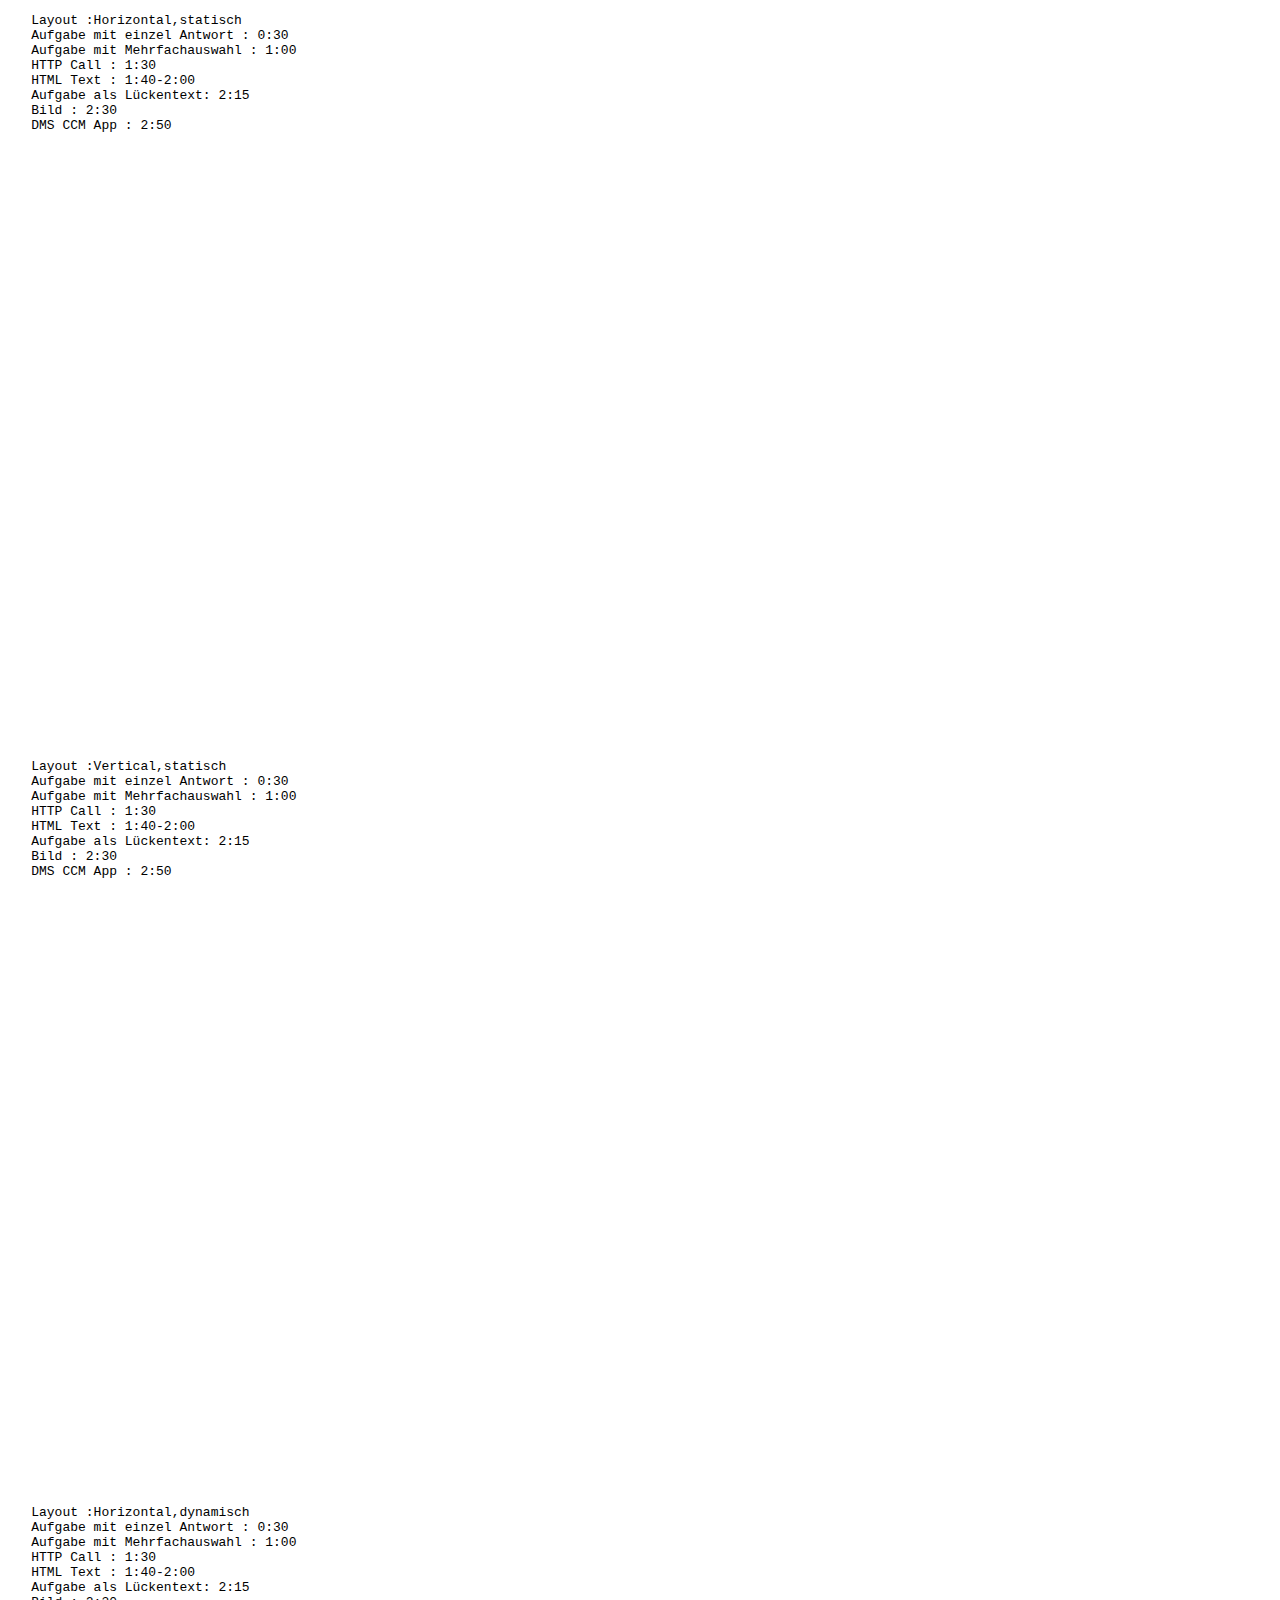
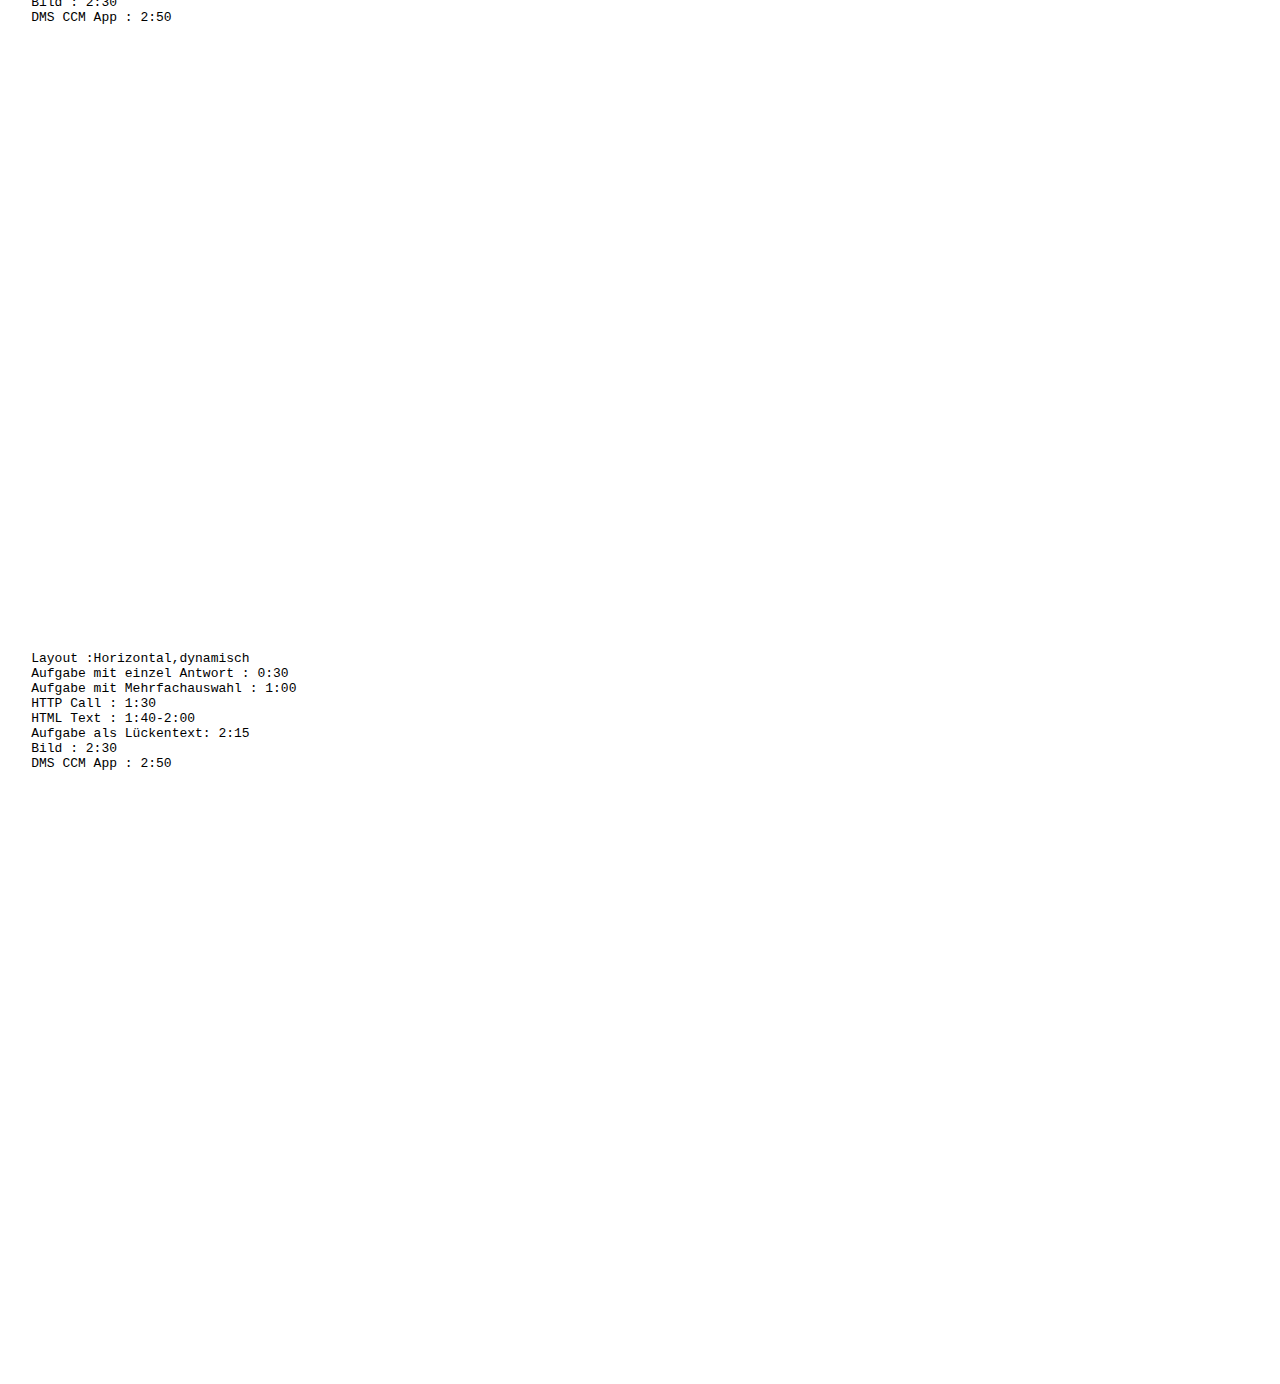
==== eiv/index.html @ fb13c9ed "move to github" ====
<!DOCTYPE html>
<meta charset="utf-8">
<meta name="viewport" content="width=device-width, initial-scale=1.0">
<meta name="license" content="The MIT License (MIT)">
<script src="ccm.eiv.js"></script>
<style>html, body > {
    width: calc(100% - 5px);
}

ccm-eiv > *:first-child {
    height: 100%;
    width: 100%;
}

ccm-eiv {
    height: 100%;
    width: 100%;
}

.wrap {
    height: 600px;
}

body {
    margin: 0;
}</style>
<div>
    <pre>
    Layout :Horizontal,statisch
    Aufgabe mit einzel Antwort : 0:30
    Aufgabe mit Mehrfachauswahl : 1:00
    HTTP Call : 1:30
    HTML Text : 1:40-2:00
    Aufgabe als Lückentext: 2:15
    Bild : 2:30
    DMS CCM App : 2:50
</pre>
</div>
<div class="wrap">
    <ccm-eiv key='["ccm.get","resources/configs.js","online"]'></ccm-eiv>
</div>


<div>
    <pre>
    Layout :Vertical,statisch
    Aufgabe mit einzel Antwort : 0:30
    Aufgabe mit Mehrfachauswahl : 1:00
    HTTP Call : 1:30
    HTML Text : 1:40-2:00
    Aufgabe als Lückentext: 2:15
    Bild : 2:30
    DMS CCM App : 2:50
</pre>
</div>
<div class="wrap">
    <ccm-eiv key='["ccm.get","resources/configs.js","online2"]'></ccm-eiv>
</div>
<div>
    <pre>
    Layout :Horizontal,dynamisch
    Aufgabe mit einzel Antwort : 0:30
    Aufgabe mit Mehrfachauswahl : 1:00
    HTTP Call : 1:30
    HTML Text : 1:40-2:00
    Aufgabe als Lückentext: 2:15
    Bild : 2:30
    DMS CCM App : 2:50
</pre>
</div>
<div class="wrap">
    <ccm-eiv key='["ccm.get","resources/configs.js","online3"]'></ccm-eiv>
</div>
<div>
    <pre>
    Layout :Horizontal,dynamisch
    Aufgabe mit einzel Antwort : 0:30
    Aufgabe mit Mehrfachauswahl : 1:00
    HTTP Call : 1:30
    HTML Text : 1:40-2:00
    Aufgabe als Lückentext: 2:15
    Bild : 2:30
    DMS CCM App : 2:50
</pre>
</div>
<div class="wrap">
    <ccm-eiv key='["ccm.get","resources/configs.js","online4"]'></ccm-eiv>
</div>
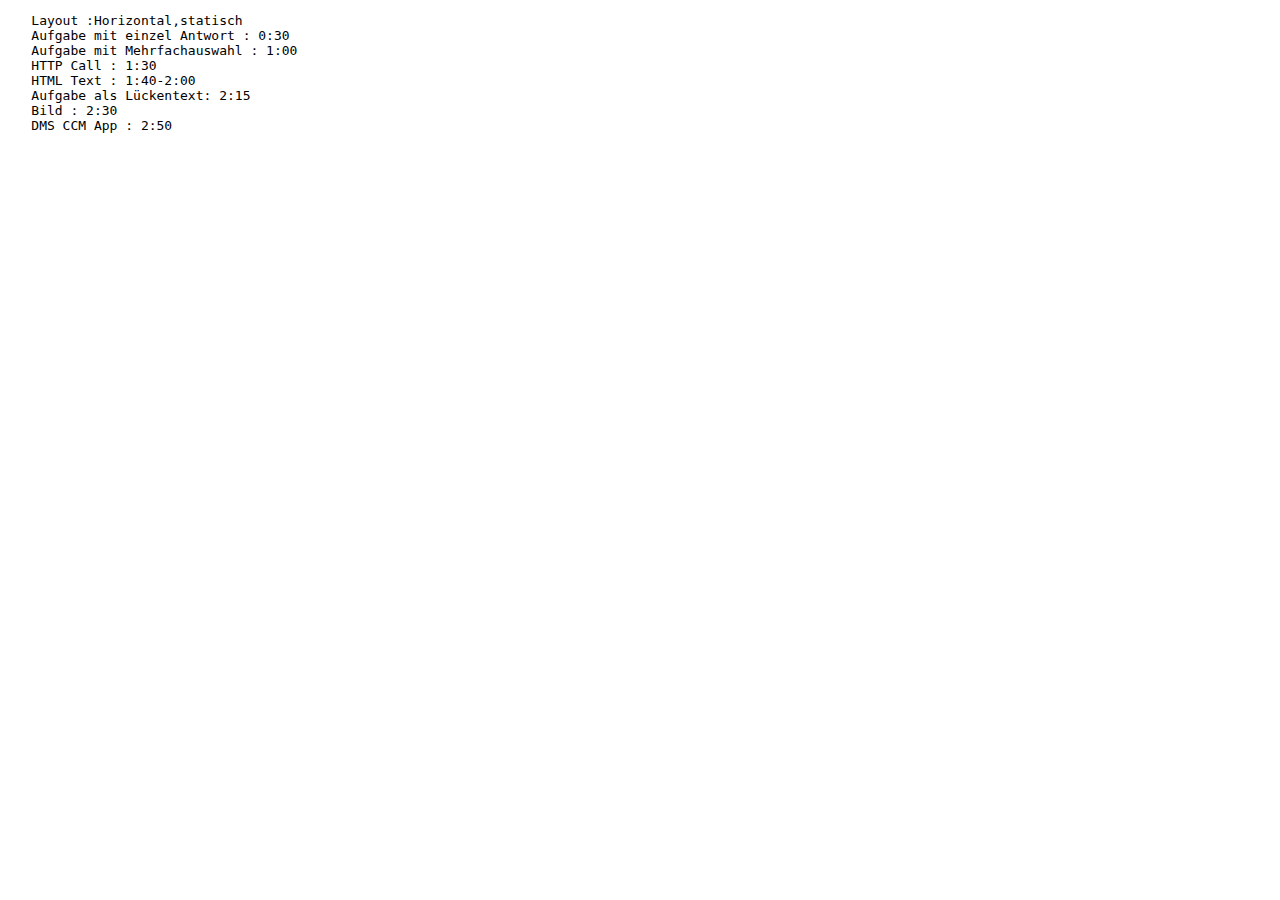
==== commit 6ab5ee9b: "...." ====
--- a/eiv/index.html
+++ b/eiv/index.html
@@ -41,50 +41,3 @@
 </div>
 
 
-<div>
-    <pre>
-    Layout :Vertical,statisch
-    Aufgabe mit einzel Antwort : 0:30
-    Aufgabe mit Mehrfachauswahl : 1:00
-    HTTP Call : 1:30
-    HTML Text : 1:40-2:00
-    Aufgabe als Lückentext: 2:15
-    Bild : 2:30
-    DMS CCM App : 2:50
-</pre>
-</div>
-<div class="wrap">
-    <ccm-eiv key='["ccm.get","resources/configs.js","online2"]'></ccm-eiv>
-</div>
-<div>
-    <pre>
-    Layout :Horizontal,dynamisch
-    Aufgabe mit einzel Antwort : 0:30
-    Aufgabe mit Mehrfachauswahl : 1:00
-    HTTP Call : 1:30
-    HTML Text : 1:40-2:00
-    Aufgabe als Lückentext: 2:15
-    Bild : 2:30
-    DMS CCM App : 2:50
-</pre>
-</div>
-<div class="wrap">
-    <ccm-eiv key='["ccm.get","resources/configs.js","online3"]'></ccm-eiv>
-</div>
-<div>
-    <pre>
-    Layout :Horizontal,dynamisch
-    Aufgabe mit einzel Antwort : 0:30
-    Aufgabe mit Mehrfachauswahl : 1:00
-    HTTP Call : 1:30
-    HTML Text : 1:40-2:00
-    Aufgabe als Lückentext: 2:15
-    Bild : 2:30
-    DMS CCM App : 2:50
-</pre>
-</div>
-<div class="wrap">
-    <ccm-eiv key='["ccm.get","resources/configs.js","online4"]'></ccm-eiv>
-</div>
-
-
